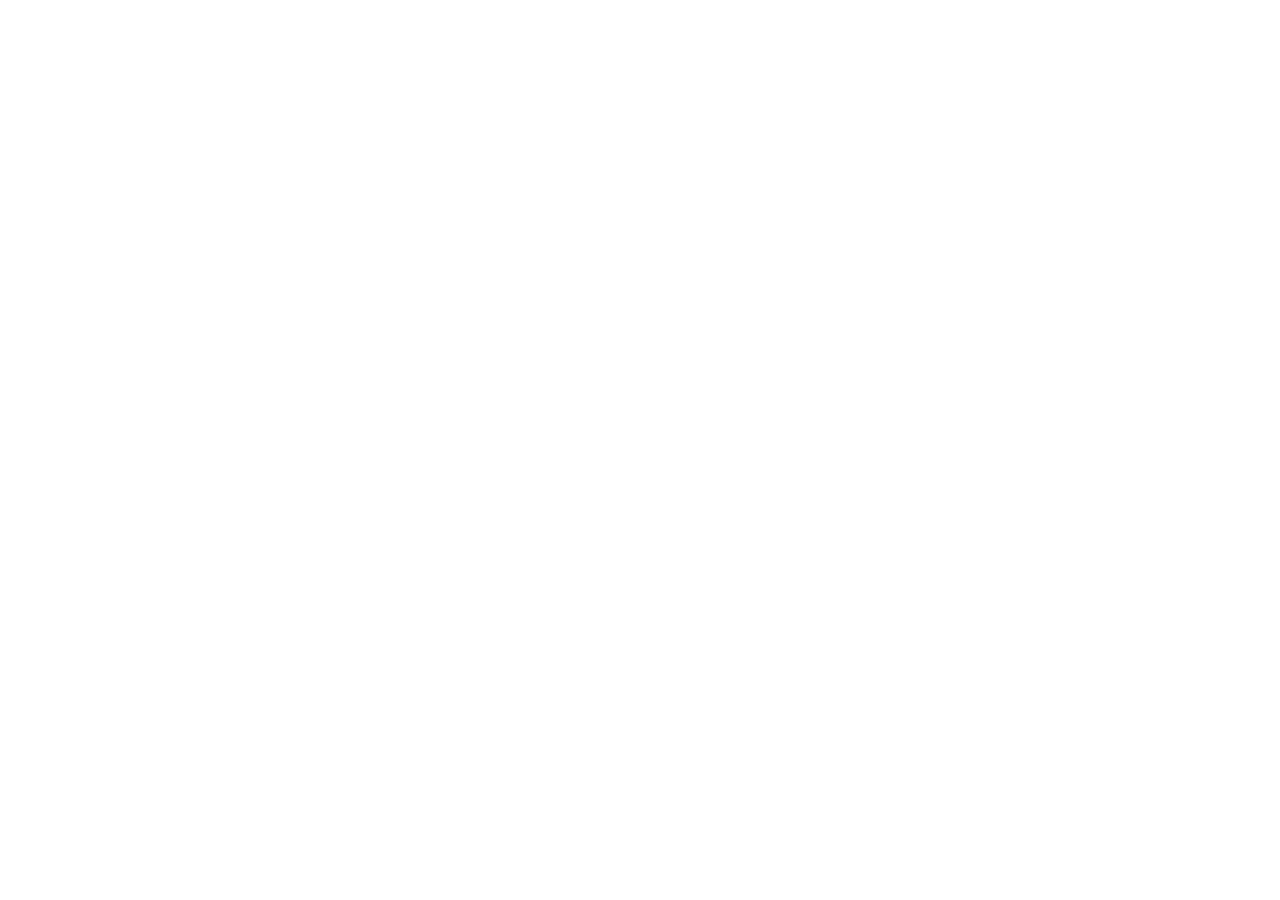
==== docs/index.html @ 11bd4860 "feat: 添加GitHub Pages跳转页，支持PWABuilder扫描" ====
<!DOCTYPE html>
<html lang="zh">
<head>
  <meta charset="UTF-8">
  <meta name="viewport" content="width=device-width, initial-scale=1.0">
  <title>公共建筑能耗预测与节能诊断平台</title>
  <link rel="manifest" href="manifest.json">
  <meta name="theme-color" content="#00e676">
  <link rel="icon" href="icon-192.png">
  <script>
    window.location.href = 'https://lll23452-jianzhu.streamlit.app';
  </script>
</head>
<body style="background:#0f1117;color:#fff;font-family:sans-serif;text-align:center;padding-top:40vh;">
  <p>正在跳转到能耗诊断平台...</p>
</body>
</html>
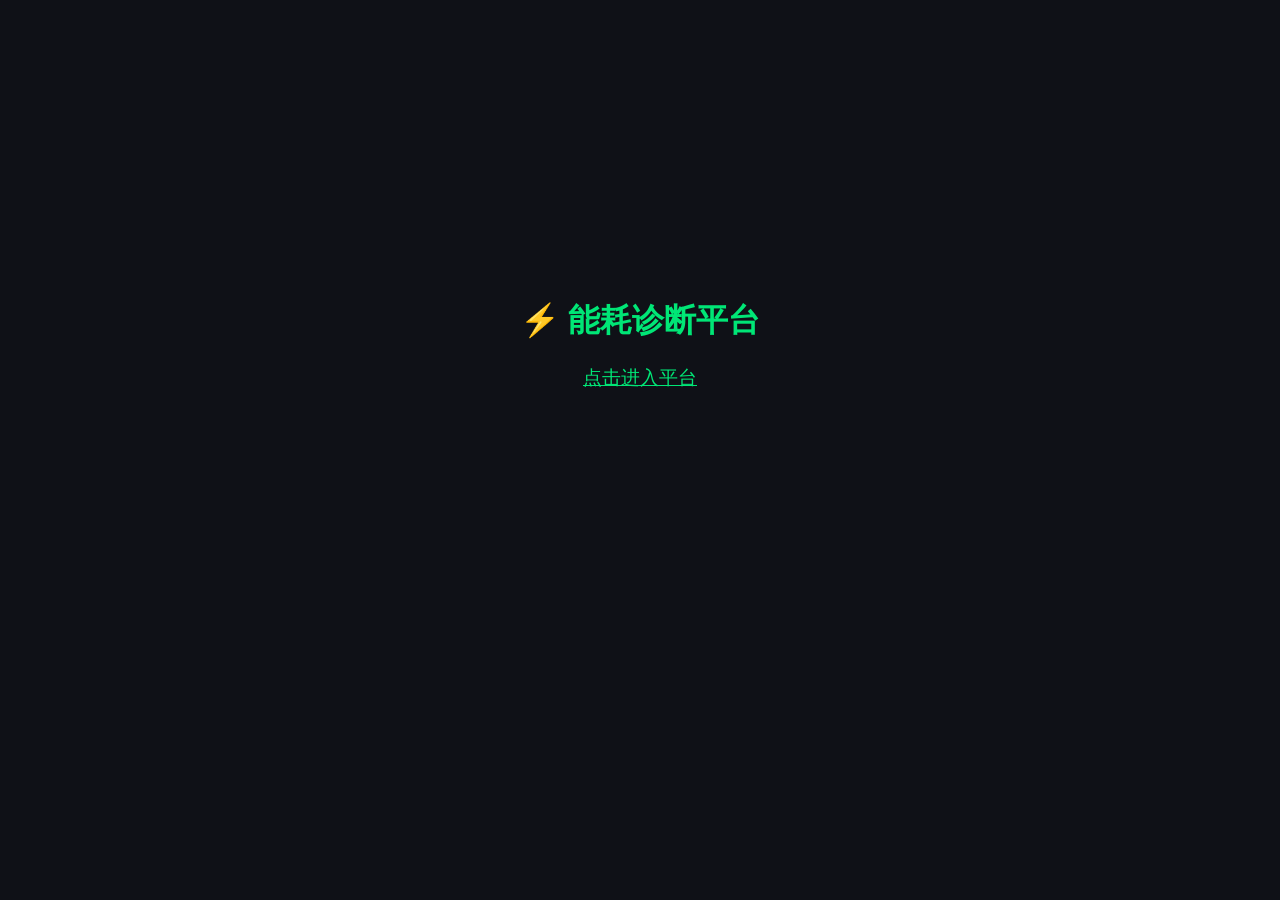
==== commit f24400f7: "fix: 移除自动跳转，避免PWABuilder跟随重定向" ====
--- a/docs/index.html
+++ b/docs/index.html
@@ -7,11 +7,9 @@
   <link rel="manifest" href="manifest.json">
   <meta name="theme-color" content="#00e676">
   <link rel="icon" href="icon-192.png">
-  <script>
-    window.location.href = 'https://lll23452-jianzhu.streamlit.app';
-  </script>
 </head>
-<body style="background:#0f1117;color:#fff;font-family:sans-serif;text-align:center;padding-top:40vh;">
-  <p>正在跳转到能耗诊断平台...</p>
+<body style="background:#0f1117;color:#fff;font-family:sans-serif;text-align:center;padding-top:30vh;">
+  <h1 style="color:#00e676;">⚡ 能耗诊断平台</h1>
+  <a href="https://lll23452-jianzhu.streamlit.app" style="color:#00e676;font-size:1.2rem;">点击进入平台</a>
 </body>
 </html>
